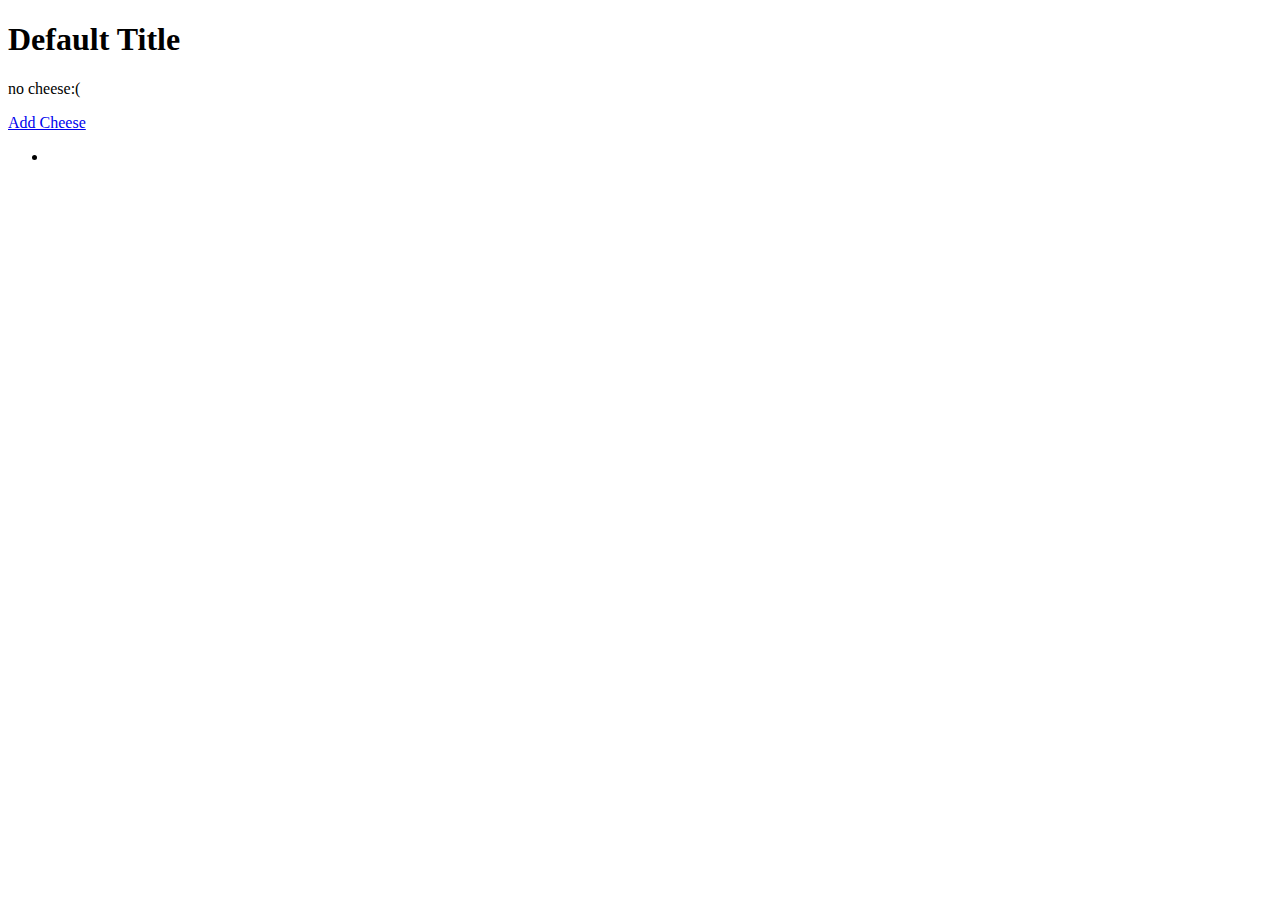
==== src/main/resources/templates/cheese/index.html @ 217cf269 "initial commit" ====
<!DOCTYPE html>
<html lang="en" xmlns:th="http://>www.thymeleaf.org/">
<head>
    <meta charset="UTF-8"/>
    <title th:text="${title}">Title</title>
</head>
<body>
    <h1 th:text="${title}">Default Title</h1>

    <p th:unless="${cheeses} and ${cheeses.size()}">no cheese:(</p>
    <a href="/cheese/add">Add Cheese</a>
<ul><!--th:each is used as for loop cheese in cheeses.th:text = value of the itaretable variable.-->
    <li th:each="cheese : ${cheeses}" th:text="${cheese}"></li>

</ul>
</body>
</html>
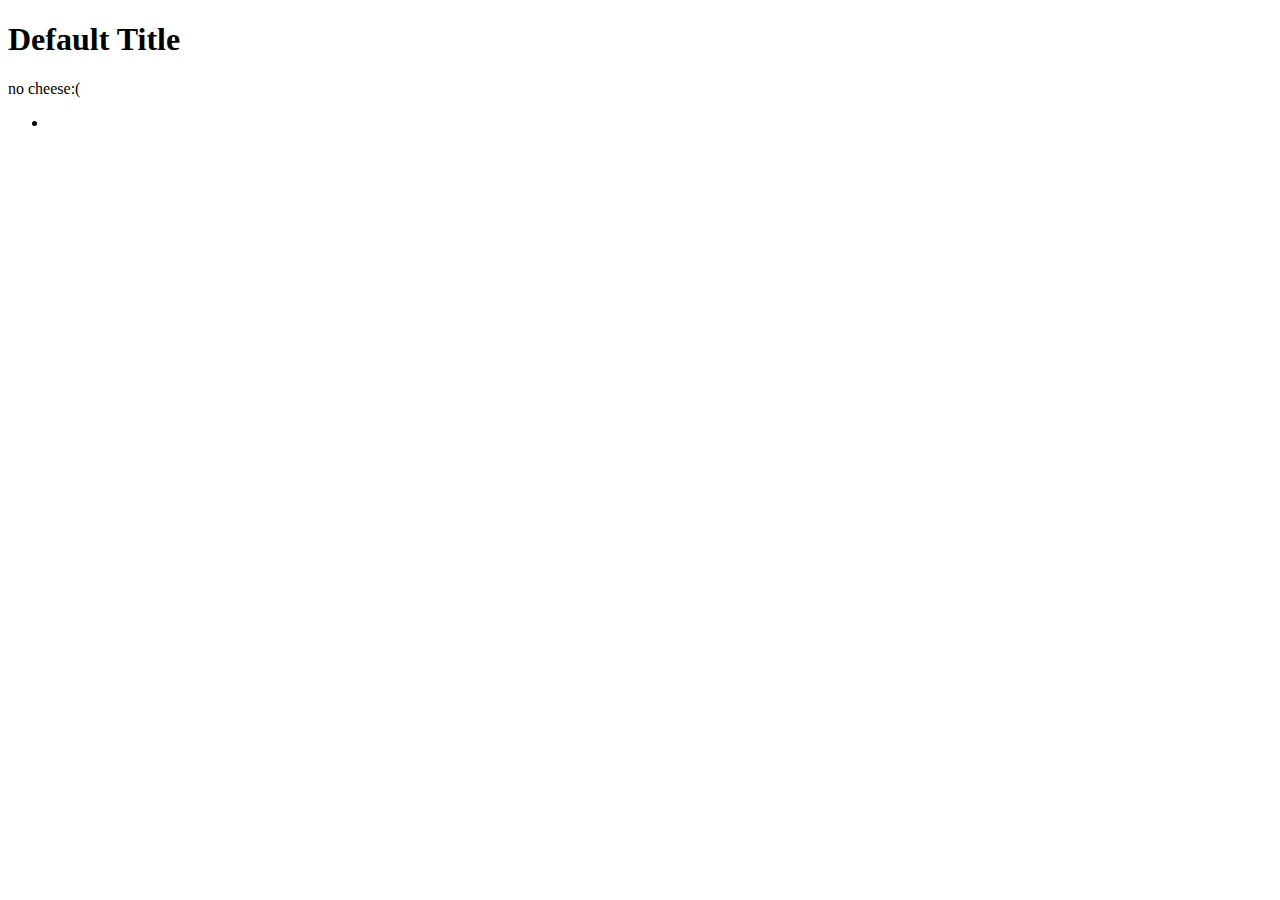
==== commit 70eb0382: "added fragments file and new styles.css file" ====
--- a/src/main/resources/templates/cheese/index.html
+++ b/src/main/resources/templates/cheese/index.html
@@ -1,14 +1,13 @@
 <!DOCTYPE html>
 <html lang="en" xmlns:th="http://>www.thymeleaf.org/">
-<head>
-    <meta charset="UTF-8"/>
-    <title th:text="${title}">Title</title>
-</head>
+<head th:replace="fragments :: head"></head>
+
 <body>
     <h1 th:text="${title}">Default Title</h1>
+    <nav th:replace="fragments :: navigation"></nav>
 
     <p th:unless="${cheeses} and ${cheeses.size()}">no cheese:(</p>
-    <a href="/cheese/add">Add Cheese</a>
+
 <ul><!--th:each is used as for loop cheese in cheeses.th:text = value of the itaretable variable.-->
     <li th:each="cheese : ${cheeses}" th:text="${cheese}"></li>
 
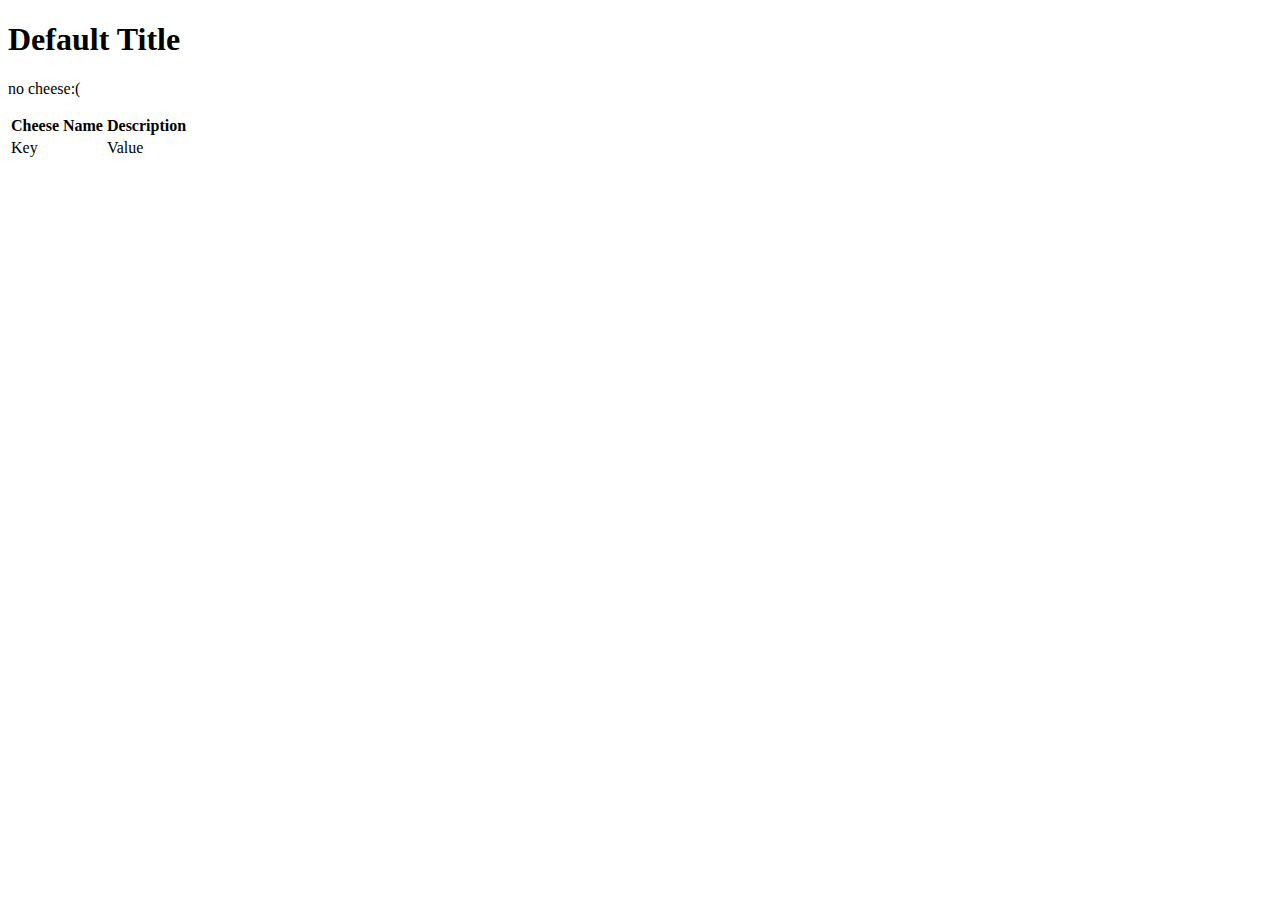
==== commit f22ab2b1: "added new HashMap instead of Arraylist and added table tags to index file" ====
--- a/src/main/resources/templates/cheese/index.html
+++ b/src/main/resources/templates/cheese/index.html
@@ -8,9 +8,16 @@
 
     <p th:unless="${cheeses} and ${cheeses.size()}">no cheese:(</p>
 
-<ul><!--th:each is used as for loop cheese in cheeses.th:text = value of the itaretable variable.-->
-    <li th:each="cheese : ${cheeses}" th:text="${cheese}"></li>
+    <!--<ul><!--th:each is used as for loop cheese in cheeses.th:text = value of the itaretable variable.-->
+    <!--<li th:each="cheese : ${cheeses}" th:text="${cheese}"></li></ul>-->
+    <table th:if="${cheeses} and ${cheeses.size()}">
+        <tr><th>Cheese Name</th><th>Description</th></tr>
+        <tr th:each="mapItem : ${cheeses}">
+            <td th:text="${mapItem.key}">Key</td>
+            <td th:text="${mapItem.value}">Value</td>
+        </tr>
+    </table>
+    <!--<p th:text="${cheeseName + '!' + cheeseDescription}"></p>-->
 
-</ul>
 </body>
 </html>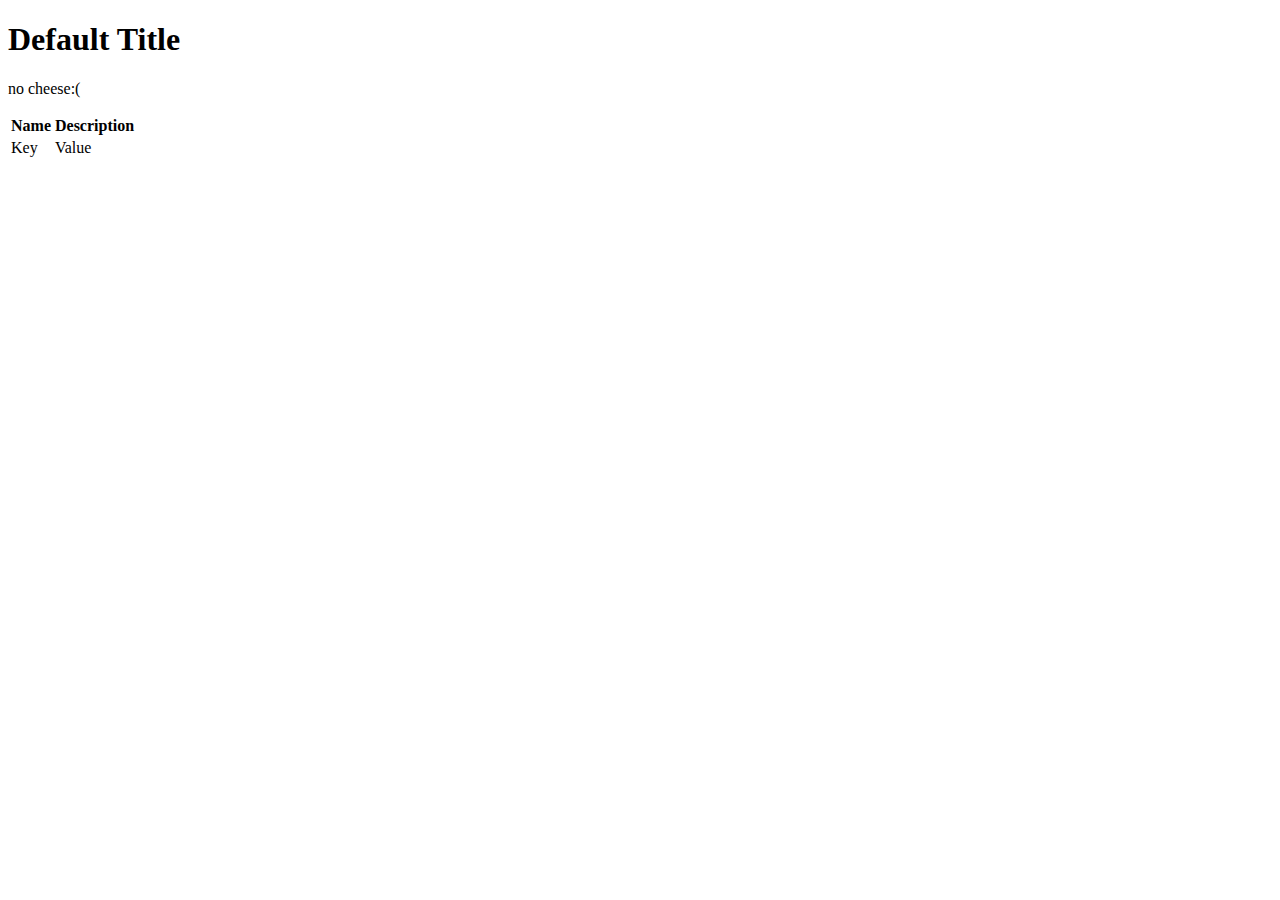
==== commit d4a0f6ba: "created new Cheese and CheeseData classes rendered the templates using the models" ====
--- a/src/main/resources/templates/cheese/index.html
+++ b/src/main/resources/templates/cheese/index.html
@@ -2,22 +2,25 @@
 <html lang="en" xmlns:th="http://>www.thymeleaf.org/">
 <head th:replace="fragments :: head"></head>
 
-<body>
-    <h1 th:text="${title}">Default Title</h1>
-    <nav th:replace="fragments :: navigation"></nav>
+<body class="container">
 
-    <p th:unless="${cheeses} and ${cheeses.size()}">no cheese:(</p>
+<h1 th:text="${title}">Default Title</h1>
+<nav th:replace="fragments :: navigation"></nav>
 
-    <!--<ul><!--th:each is used as for loop cheese in cheeses.th:text = value of the itaretable variable.-->
-    <!--<li th:each="cheese : ${cheeses}" th:text="${cheese}"></li></ul>-->
-    <table th:if="${cheeses} and ${cheeses.size()}">
-        <tr><th>Cheese Name</th><th>Description</th></tr>
-        <tr th:each="mapItem : ${cheeses}">
-            <td th:text="${mapItem.key}">Key</td>
-            <td th:text="${mapItem.value}">Value</td>
-        </tr>
-    </table>
-    <!--<p th:text="${cheeseName + '!' + cheeseDescription}"></p>-->
+<p th:unless="${cheeses} and ${cheeses.size()}">no cheese:(</p>
+
+<!--<ul><!--th:each is used as for loop cheese in cheeses.th:text = value of the itaretable variable.-->
+<!--<li th:each="cheese : ${cheeses}" th:text="${cheese}"></li></ul>-->
+<table class="table" > <!--th:if="${cheeses} and ${cheeses.size()}"-->
+    <tr><th>Name</th>
+        <th>Description</th>
+    </tr>
+    <tr th:each="cheese : ${cheeses}">
+        <td th:text="${cheese.name}">Key</td>
+        <td th:text="${cheese.description}">Value</td>
+    </tr>
+</table>
+<!--<p th:text="${cheeseName + '!' + cheeseDescription}"></p>-->
 
 </body>
 </html>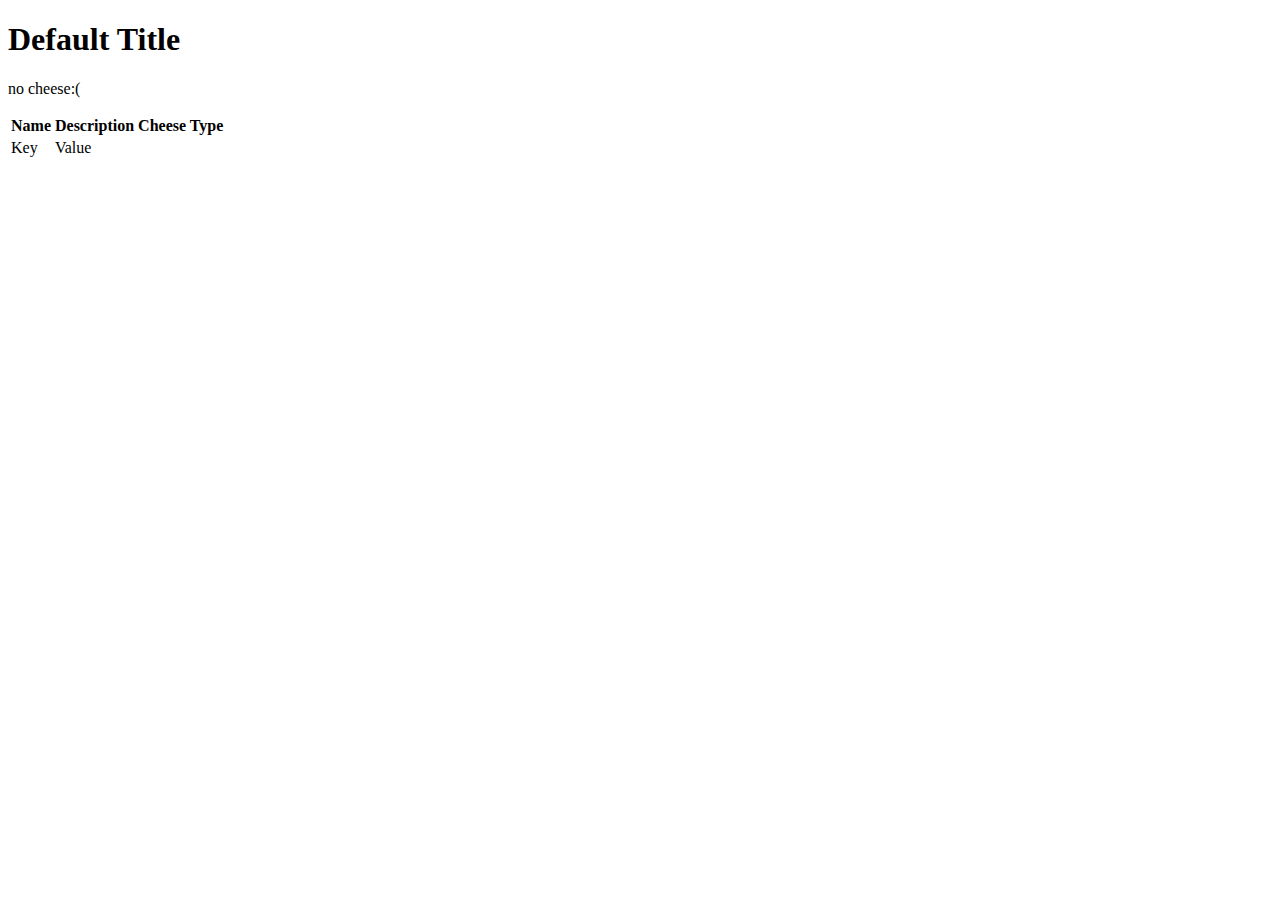
==== commit 03810961: "created new Cheese and CheeseData classes rendered the templates using the models" ====
--- a/src/main/resources/templates/cheese/index.html
+++ b/src/main/resources/templates/cheese/index.html
@@ -14,10 +14,12 @@
 <table class="table" > <!--th:if="${cheeses} and ${cheeses.size()}"-->
     <tr><th>Name</th>
         <th>Description</th>
+        <th>Cheese Type</th>
     </tr>
     <tr th:each="cheese : ${cheeses}">
         <td th:text="${cheese.name}">Key</td>
         <td th:text="${cheese.description}">Value</td>
+        <td th:text="${cheese.type.name}"></td>
     </tr>
 </table>
 <!--<p th:text="${cheeseName + '!' + cheeseDescription}"></p>-->
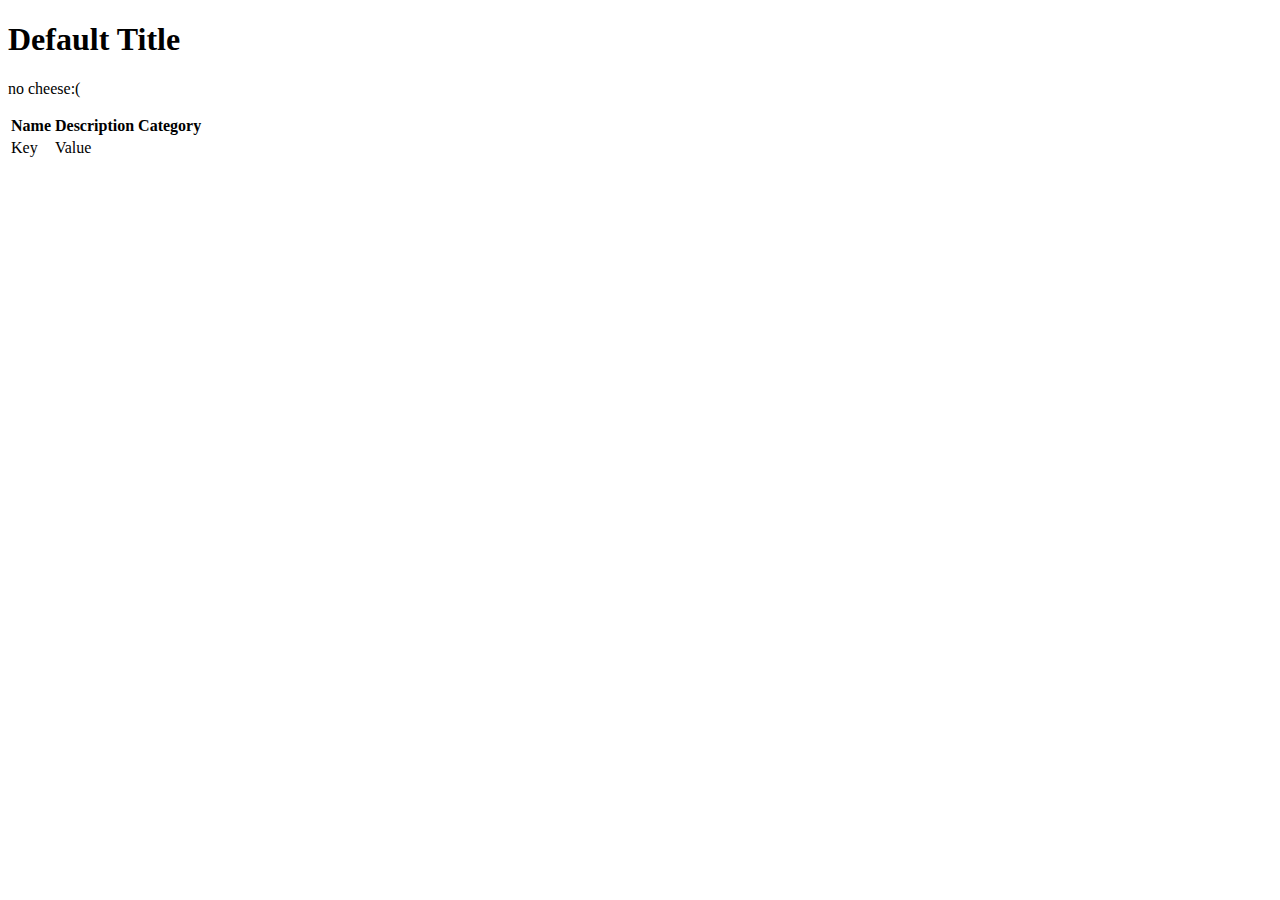
==== commit 93aa4126: "created categorycontroller,and 2 models categoryDao,cheeseDao." ====
--- a/src/main/resources/templates/cheese/index.html
+++ b/src/main/resources/templates/cheese/index.html
@@ -14,12 +14,12 @@
 <table class="table" > <!--th:if="${cheeses} and ${cheeses.size()}"-->
     <tr><th>Name</th>
         <th>Description</th>
-        <th>Cheese Type</th>
+        <th>Category</th>
     </tr>
     <tr th:each="cheese : ${cheeses}">
         <td th:text="${cheese.name}">Key</td>
         <td th:text="${cheese.description}">Value</td>
-        <td th:text="${cheese.type.name}"></td>
+        <td th:text="${cheese.category.name}"></td>
     </tr>
 </table>
 <!--<p th:text="${cheeseName + '!' + cheeseDescription}"></p>-->
